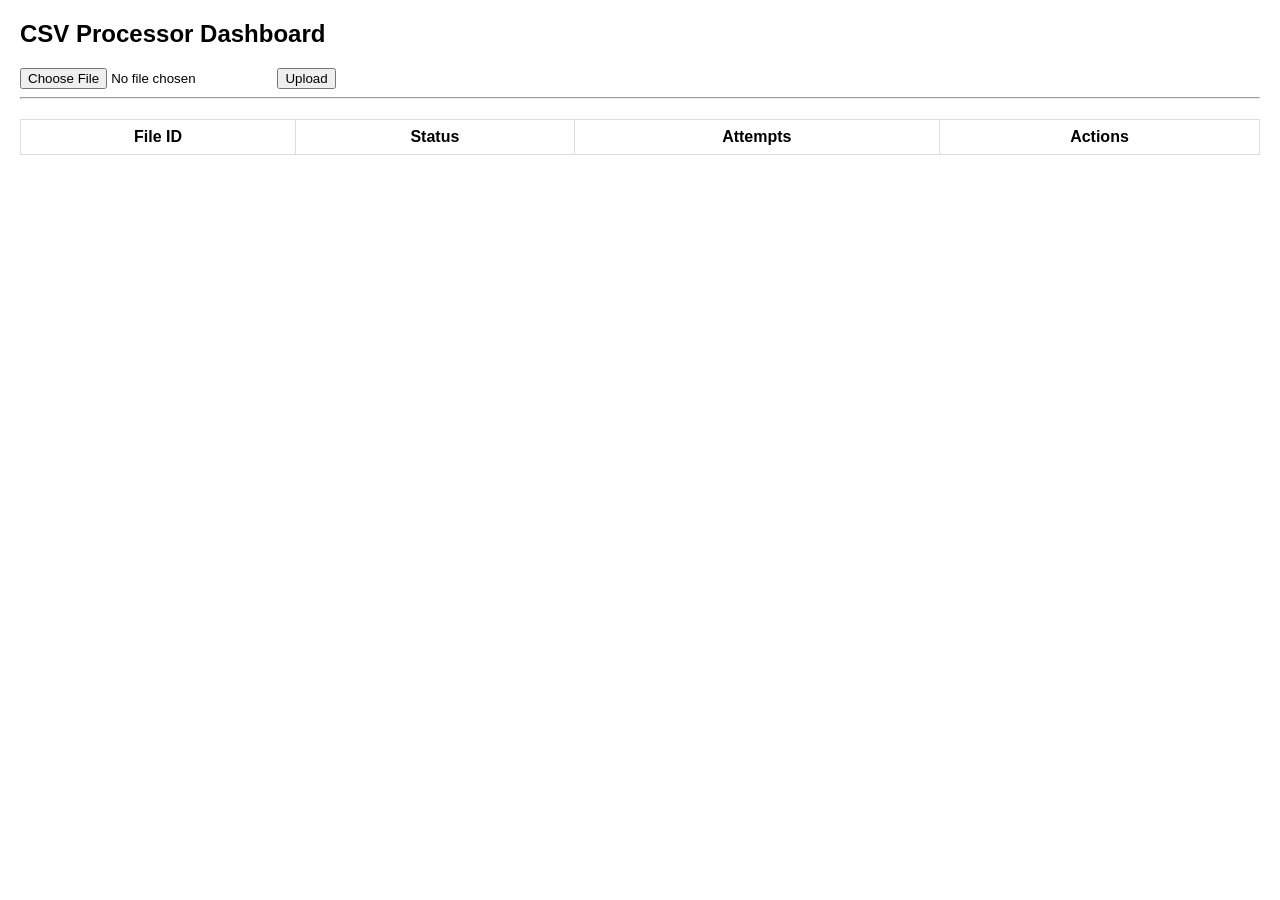
==== app/templates/index.html @ 141a2edb "refactor before push" ====
<!DOCTYPE html>
<html lang="ru">

<head>
    <meta charset="UTF-8">
    <title>CSV Processor</title>
    <script type="module" src="/static/js/ui/app.js" defer></script>
    <style>
        body {
            font-family: Arial;
            margin: 20px;
        }

        table {
            border-collapse: collapse;
            width: 100%;
            margin-top: 20px;
        }

        td,
        th {
            border: 1px solid #ddd;
            padding: 8px;
        }

        .done {
            color: green;
        }

        .failed {
            color: red;
        }

        .processing {
            color: orange;
        }

        #pagination button {
            margin: 0 2px;
            padding: 4px 8px;
        }

        #pagination button:disabled {
            background: #ccc;
            cursor: default;
        }
    </style>
</head>

<body>
    <h2>CSV Processor Dashboard</h2>

    <!-- Upload -->
    <input type="file" id="fileInput">
    <button id="uploadBtn">Upload</button>

    <hr>

    <!-- Tasks -->
    <table>
        <thead>
            <tr>
                <th>File ID</th>
                <th>Status</th>
                <th>Attempts</th>
                <th>Actions</th>
            </tr>
        </thead>
        <tbody id="tasksTable"></tbody>
    </table>

    <!-- Pagination -->
    <div id="pagination"></div>
</body>

</html>
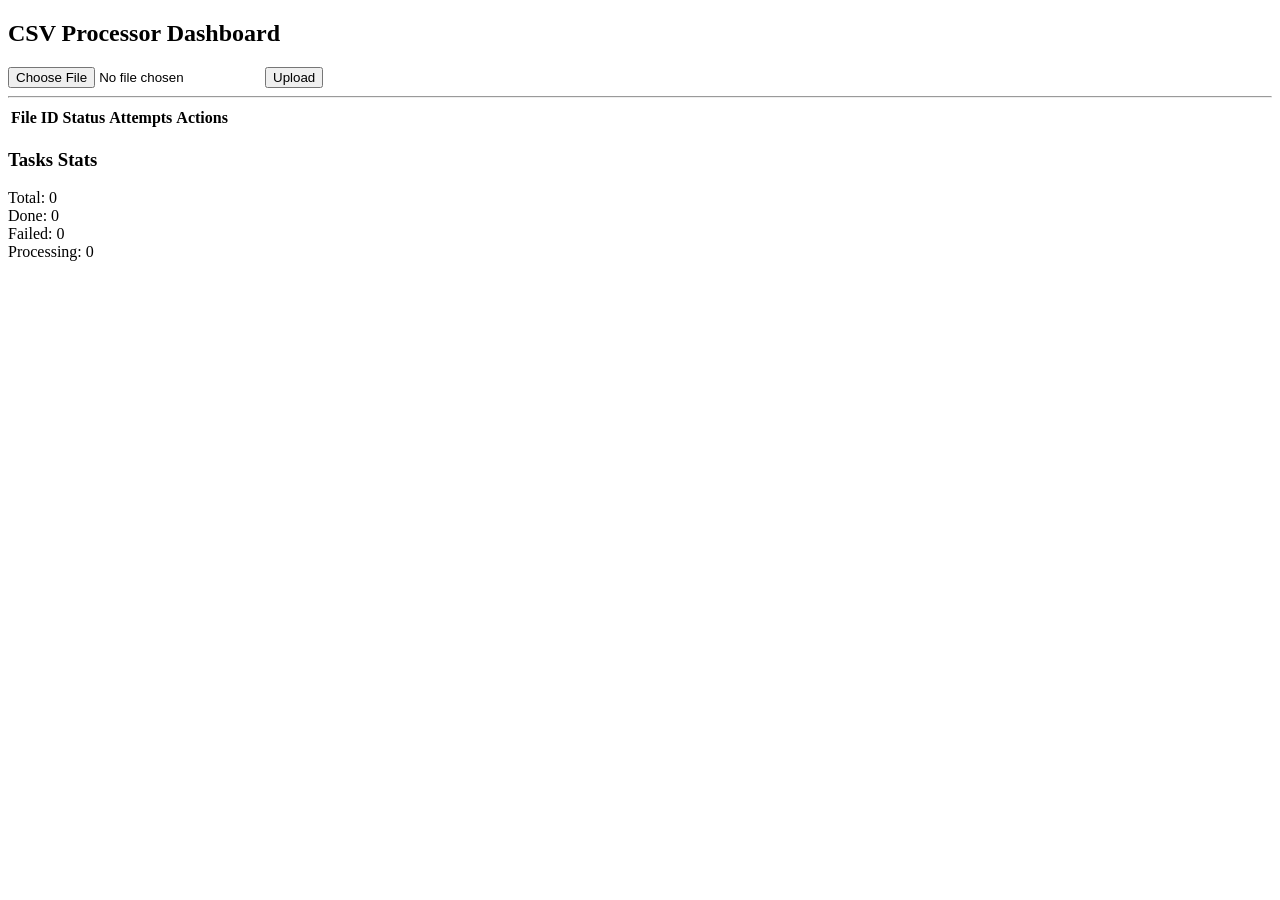
==== commit 32172d8c: "added stat in index.html" ====
--- a/app/templates/index.html
+++ b/app/templates/index.html
@@ -5,46 +5,7 @@
     <meta charset="UTF-8">
     <title>CSV Processor</title>
     <script type="module" src="/static/js/ui/app.js" defer></script>
-    <style>
-        body {
-            font-family: Arial;
-            margin: 20px;
-        }
-
-        table {
-            border-collapse: collapse;
-            width: 100%;
-            margin-top: 20px;
-        }
-
-        td,
-        th {
-            border: 1px solid #ddd;
-            padding: 8px;
-        }
-
-        .done {
-            color: green;
-        }
-
-        .failed {
-            color: red;
-        }
-
-        .processing {
-            color: orange;
-        }
-
-        #pagination button {
-            margin: 0 2px;
-            padding: 4px 8px;
-        }
-
-        #pagination button:disabled {
-            background: #ccc;
-            cursor: default;
-        }
-    </style>
+    <link rel="stylesheet" href="/static/css/styles.css">
 </head>
 
 <body>
@@ -71,6 +32,15 @@
 
     <!-- Pagination -->
     <div id="pagination"></div>
+
+    <div id="statsBox" class="stats-box">
+        <h3>Tasks Stats</h3>
+
+        <div>Total: <span id="stats-total">0</span></div>
+        <div>Done: <span id="stats-done">0</span></div>
+        <div>Failed: <span id="stats-failed">0</span></div>
+        <div>Processing: <span id="stats-processing">0</span></div>
+    </div>
 </body>
 
 </html>
